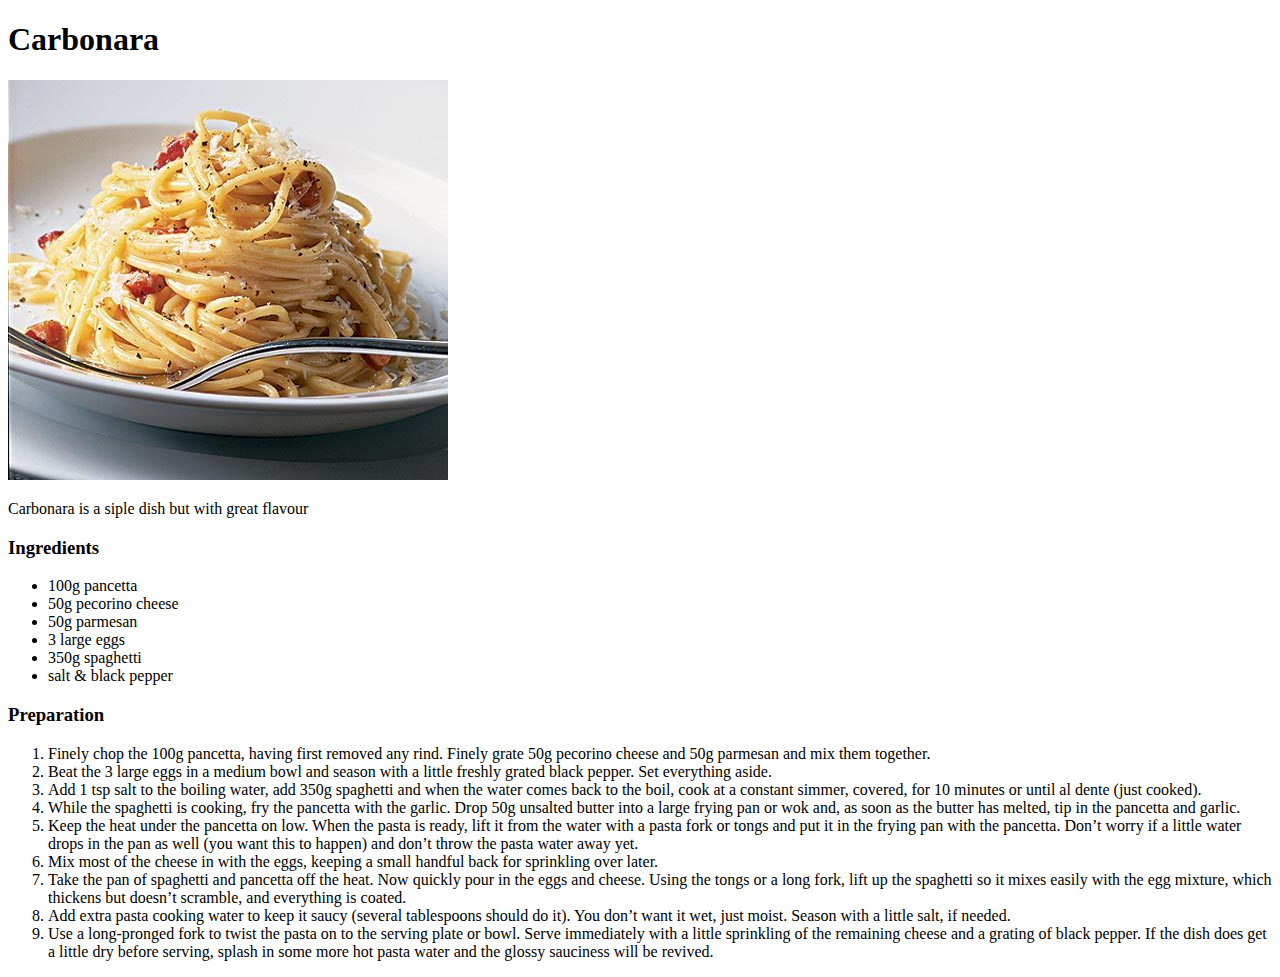
==== recipes/carbonara.html @ f346593f "images and carbonara page" ====
<!DOCTYPE html>
<html lang="en">
    <head>  
        <meta charset="UTF-8">
        <title>Carbonara</title>
    </head>
    <body>
        <h1>Carbonara</h1>
        <img src="../images/carbonara.jpg">

        <p>Carbonara is a siple dish but with great flavour</p>
        <h3>Ingredients</h3>
        <ul>
            <li>100g pancetta</li>
            <li>50g pecorino cheese</li>
            <li>50g parmesan</li>
            <li>3 large eggs</li>
            <li>350g spaghetti</li>
            <li>salt & black pepper</li>
        </ul>
        <h3>Preparation</h3>
        <ol>
            <li>Finely chop the 100g pancetta, having first removed any rind. Finely grate 50g pecorino cheese and 50g parmesan and mix them together.</li>
            <li>Beat the 3 large eggs in a medium bowl and season with a little freshly grated black pepper. Set everything aside.</li>
            <li>Add 1 tsp salt to the boiling water, add 350g spaghetti and when the water comes back to the boil, cook at a constant simmer, covered, for 10 minutes or until al dente (just cooked).</li>
            <li>While the spaghetti is cooking, fry the pancetta with the garlic. Drop 50g unsalted butter into a large frying pan or wok and, as soon as the butter has melted, tip in the pancetta and garlic.</li>
            <li>Keep the heat under the pancetta on low. When the pasta is ready, lift it from the water with a pasta fork or tongs and put it in the frying pan with the pancetta. Don’t worry if a little water drops in the pan as well (you want this to happen) and don’t throw the pasta water away yet.</li>
            <li>Mix most of the cheese in with the eggs, keeping a small handful back for sprinkling over later.</li>
            <li>Take the pan of spaghetti and pancetta off the heat. Now quickly pour in the eggs and cheese. Using the tongs or a long fork, lift up the spaghetti so it mixes easily with the egg mixture, which thickens but doesn’t scramble, and everything is coated.</li>
            <li>Add extra pasta cooking water to keep it saucy (several tablespoons should do it). You don’t want it wet, just moist. Season with a little salt, if needed.</li>
            <li>Use a long-pronged fork to twist the pasta on to the serving plate or bowl. Serve immediately with a little sprinkling of the remaining cheese and a grating of black pepper. If the dish does get a little dry before serving, splash in some more hot pasta water and the glossy sauciness will be revived.</li>
        </ol>
    </body>


</html>
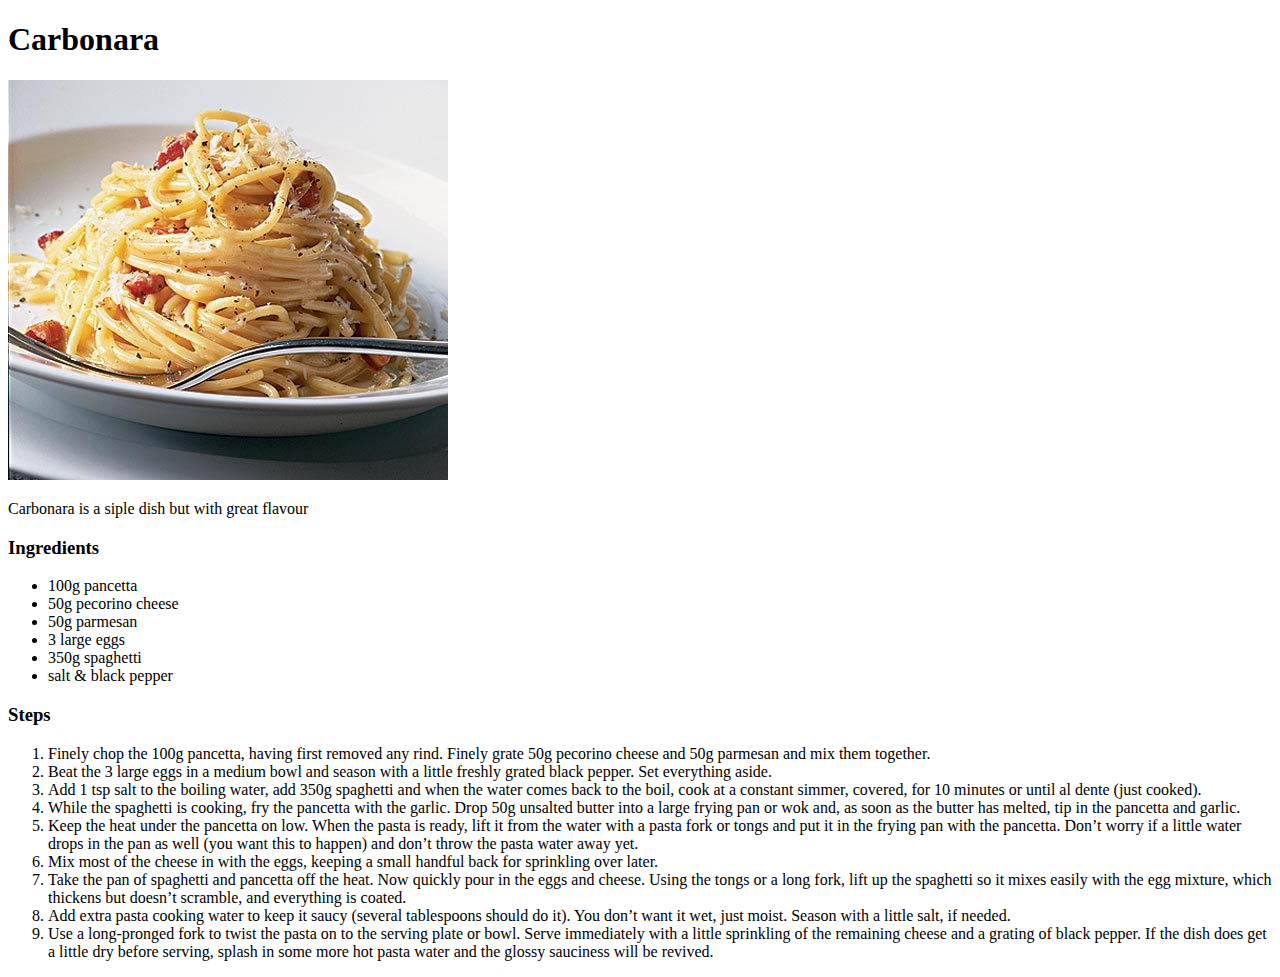
==== commit 623a8f51: "Added Pesto Page and made changes in the other recipes" ====
--- a/recipes/carbonara.html
+++ b/recipes/carbonara.html
@@ -18,7 +18,7 @@
             <li>350g spaghetti</li>
             <li>salt & black pepper</li>
         </ul>
-        <h3>Preparation</h3>
+        <h3>Steps</h3>
         <ol>
             <li>Finely chop the 100g pancetta, having first removed any rind. Finely grate 50g pecorino cheese and 50g parmesan and mix them together.</li>
             <li>Beat the 3 large eggs in a medium bowl and season with a little freshly grated black pepper. Set everything aside.</li>
@@ -31,6 +31,4 @@
             <li>Use a long-pronged fork to twist the pasta on to the serving plate or bowl. Serve immediately with a little sprinkling of the remaining cheese and a grating of black pepper. If the dish does get a little dry before serving, splash in some more hot pasta water and the glossy sauciness will be revived.</li>
         </ol>
     </body>
-
-
 </html>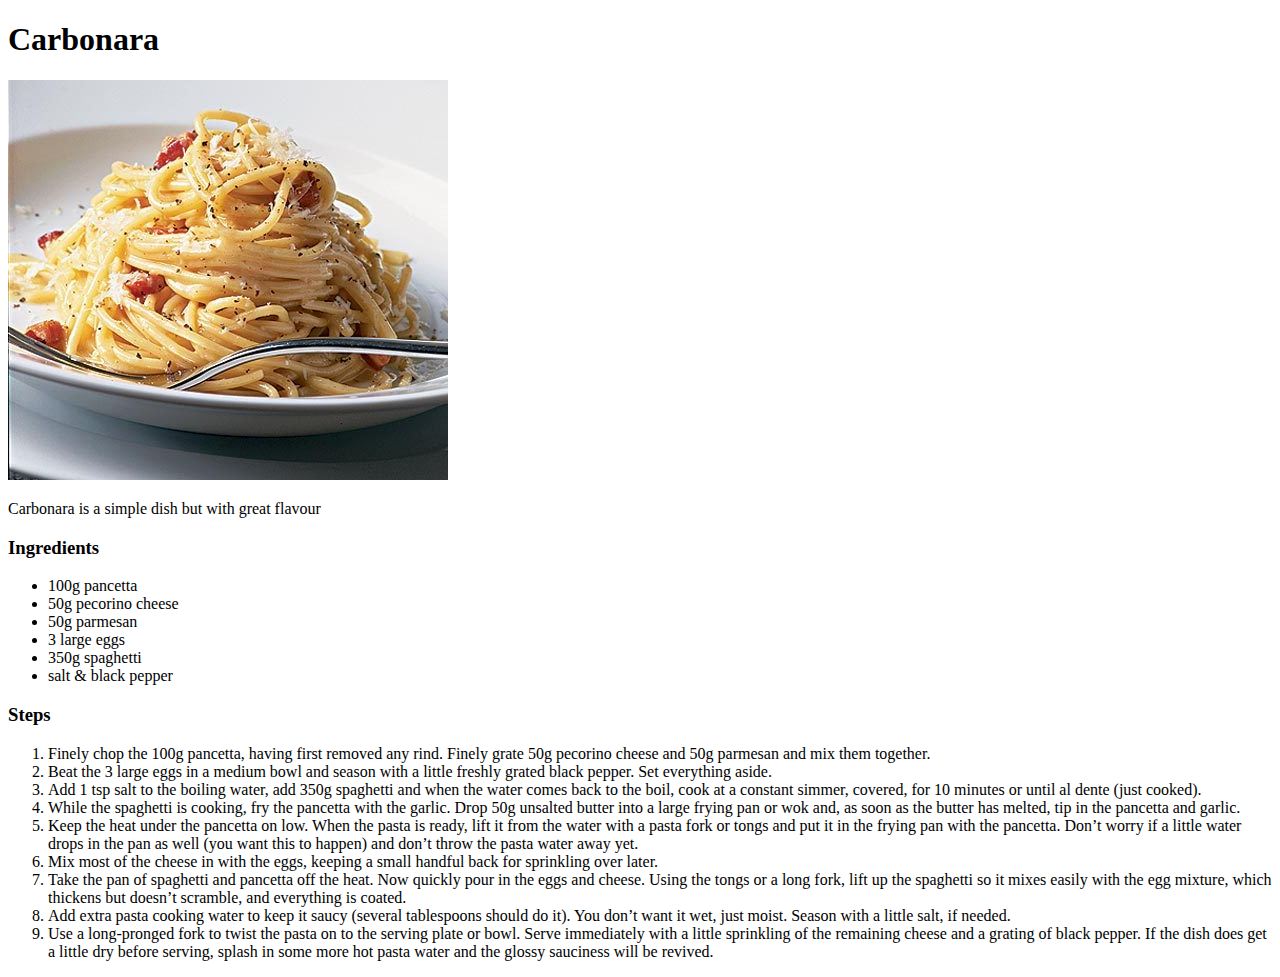
==== commit 732a7ff4: "HTML pages with CSS link" ====
--- a/recipes/carbonara.html
+++ b/recipes/carbonara.html
@@ -3,12 +3,15 @@
     <head>  
         <meta charset="UTF-8">
         <title>Carbonara</title>
+        <link rel="stylesheet" href="style.css">
     </head>
     <body>
         <h1>Carbonara</h1>
-        <img src="../images/carbonara.jpg">
 
-        <p>Carbonara is a siple dish but with great flavour</p>
+        <div class="picture">
+            <img src="../images/carbonara.jpg">
+        </div>
+        <p>Carbonara is a simple dish but with great flavour</p>
         <h3>Ingredients</h3>
         <ul>
             <li>100g pancetta</li>
